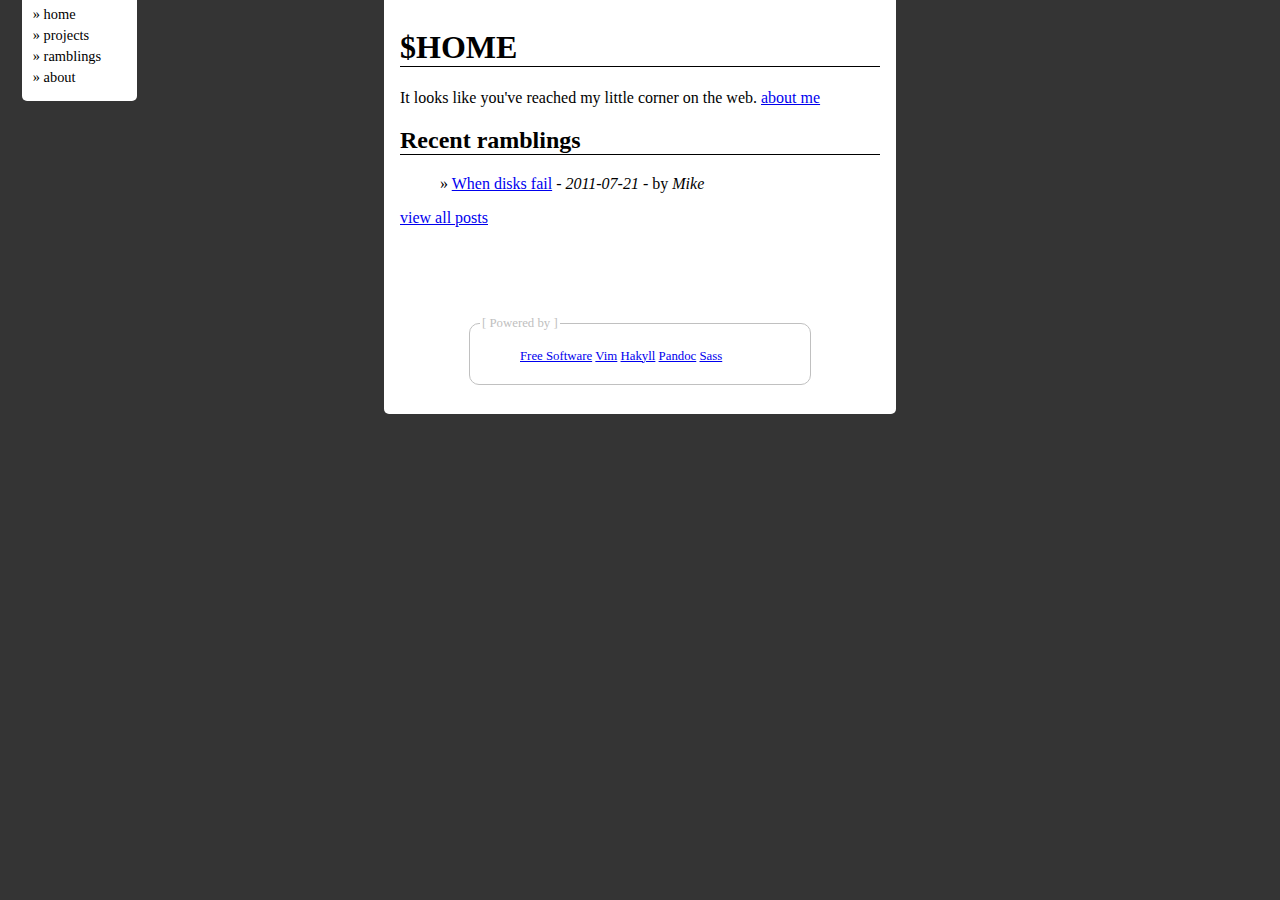
==== index.html @ 2f707279 "Add some content" ====
<?xml version="1.0" encoding="UTF-8" ?>
<!DOCTYPE html PUBLIC "-//W3C//DTD XHTML 1.0 Strict//EN" "http://www.w3.org/TR/xhtml1/DTD/xhtml1-strict.dtd">
<html xmlns="http://www.w3.org/1999/xhtml" xml:lang="en" lang="en">
    <head>
        <meta http-equiv="Content-Type" content="text/html; charset=UTF-8"></meta>
        <title>Home</title>
        <link rel="stylesheet" type="text/css" href="./css/base.css"></link></head>

    <body>
        <div id="navbar">
            <ul>
<li><a href="./index.html">home</a></li>
<li><a href="./projects.html">projects</a></li>
<li><a href="./posts.html">ramblings</a></li>
<li><a href="./about.html">about</a></li>
</ul></div>

        <div id="content">
        
<h1>$HOME</h1>
<div class="about">
    <p>It looks like you've reached my little corner on the web.
    <a href="./about.html">about me</a></p></div>

<div id="posts">
    <h2>Recent ramblings</h2>
    <ul><li>
    <a href="./posts/2011-07-21-dist-rescue.html">When disks fail</a>
    - <em>2011-07-21</em> - by <em>Mike</em>
</li>
 </ul>
    <a href="./posts.html">view all posts</a></div>



        <div id="powered">
        <fieldset><legend>Powered by</legend>
            <ul>
                <li><a href="http://www.gnu.org">Free Software</a></li>
                <li><a href="http://www.vim.org">Vim</a></li>
                <li><a href="http://jaspervdj.be/hakyll/">Hakyll</a></li>
                <li><a href="http://johnmacfarlane.net/pandoc/">Pandoc</a></li>
                <li><a href="http://sass-lang.com">Sass</a></li>
            </ul></div></div>

    </body></html>
---- css/base.css ----
h1,h2,h3,h4,h5,h6{border-bottom:thin solid #000}body{min-width:51em;background-color:#343434}#content img{float:left;margin:-0.5em 0.5em}#content{text-align:justify;border-radius:5px;-moz-border-radius:5px;-webkit-border-radius:5px;background-color:#fff;position:relative;padding:1em;margin:-1em auto;width:30em}#content ul{list-style-type:none}#content ul li:before{content:"» "}pre{font-size:80%;border-radius:5px;-moz-border-radius:5px;-webkit-border-radius:5px;border:thin solid gray;background-color:#dadada;padding:0.5em}pre.sourceCode{border-radius:5px;-moz-border-radius:5px;-webkit-border-radius:5px;border:thin solid #f99;background-color:#dadada;padding:0.5em}div#navbar{border-radius:5px;-moz-border-radius:5px;-webkit-border-radius:5px;left:1.5em;width:8em;position:fixed;color:#000;font-size:90%;background-color:#fff}div#navbar a{color:#000;text-decoration:none}div#navbar ul{list-style-type:none;margin-left:-2em}div#navbar li{margin:4px 0}div#navbar li:before{content:"» "}#powered fieldset{border-radius:10px;-moz-border-radius:10px;-webkit-border-radius:10px;border:thin solid silver;margin:7em auto 1em auto;background-color:#fff;font-size:80%;width:25em}#powered fieldset legend{color:silver}#powered fieldset legend:before{content:"[ "}#powered fieldset legend:after{content:" ]"}#powered fieldset ul{list-style-type:none}#powered fieldset ul li{display:inline}#powered fieldset ul li:before{content:" "}
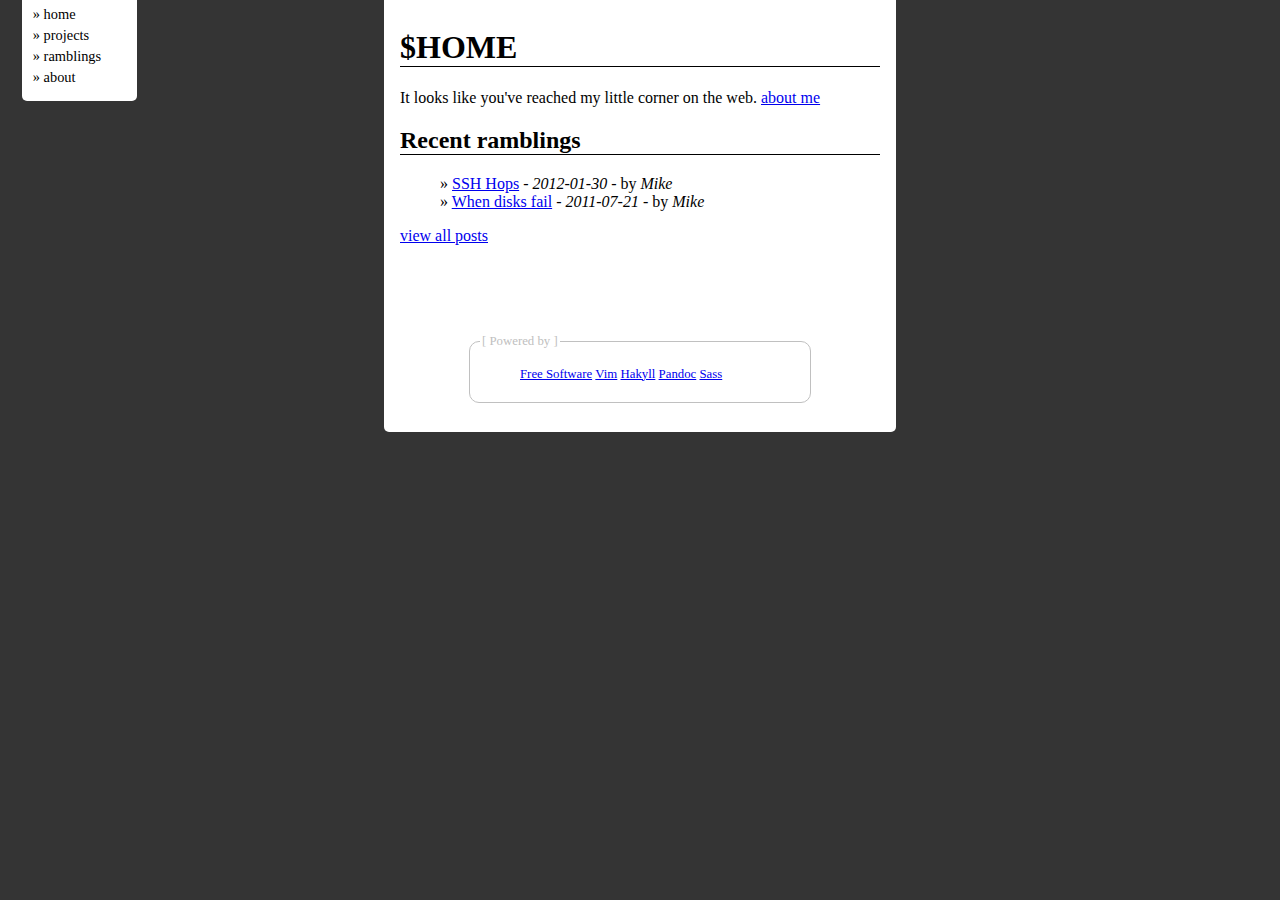
==== commit 7a25186a: "Add post about SSH hoping" ====
--- a/index.html
+++ b/index.html
@@ -25,7 +25,11 @@
 <div id="posts">
     <h2>Recent ramblings</h2>
     <ul><li>
-    <a href="./posts/2011-07-21-dist-rescue.html">When disks fail</a>
+    <a href="./posts/2012-01-30-ssh-hops.html">SSH Hops</a>
+    - <em>2012-01-30</em> - by <em>Mike</em>
+</li>
+<li>
+    <a href="./posts/2011-07-21-when-disks-fail.html">When disks fail</a>
     - <em>2011-07-21</em> - by <em>Mike</em>
 </li>
  </ul>
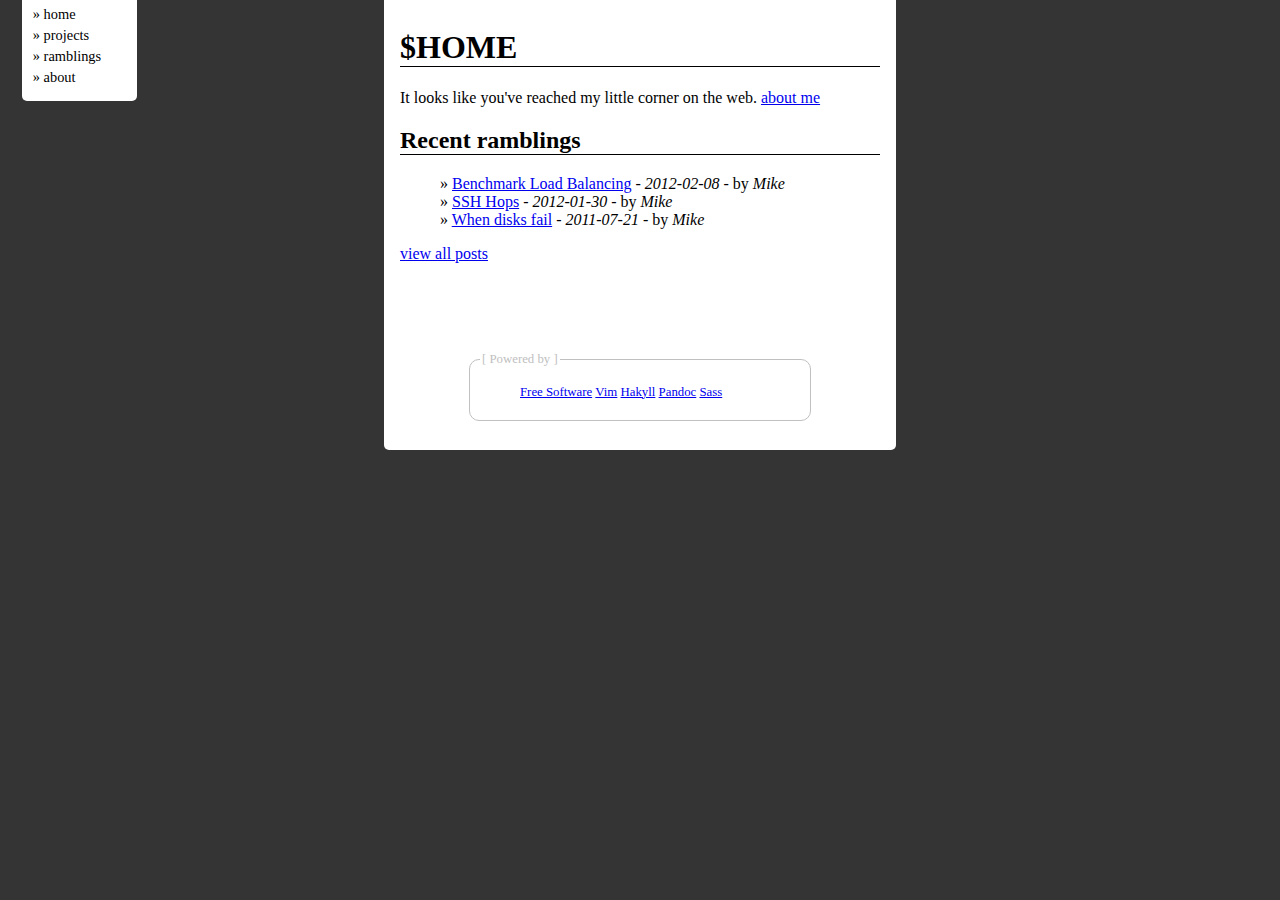
==== commit e05d4638: "Add post "Benchmark Load Balancing"" ====
--- a/index.html
+++ b/index.html
@@ -25,6 +25,10 @@
 <div id="posts">
     <h2>Recent ramblings</h2>
     <ul><li>
+    <a href="./posts/2012-02-08-benchmark-load-balancing.html">Benchmark Load Balancing</a>
+    - <em>2012-02-08</em> - by <em>Mike</em>
+</li>
+<li>
     <a href="./posts/2012-01-30-ssh-hops.html">SSH Hops</a>
     - <em>2012-01-30</em> - by <em>Mike</em>
 </li>
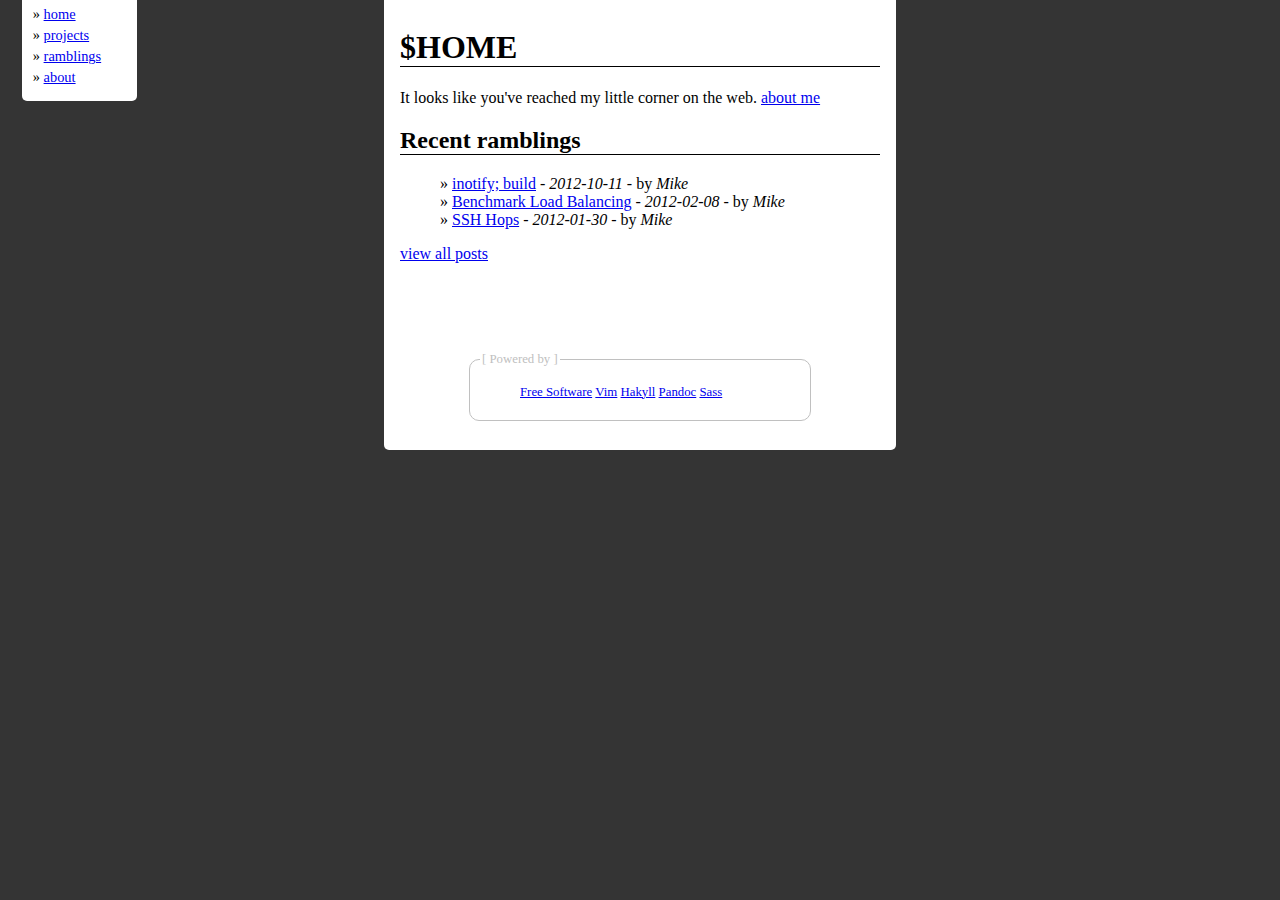
==== commit 9be32db0: "Add new post about inotify script" ====
--- a/index.html
+++ b/index.html
@@ -4,6 +4,7 @@
     <head>
         <meta http-equiv="Content-Type" content="text/html; charset=UTF-8"></meta>
         <title>Home</title>
+        <link rel="stylesheet" type="text/css" href="./css/syntax.css"></link>
         <link rel="stylesheet" type="text/css" href="./css/base.css"></link></head>
 
     <body>
@@ -25,16 +26,16 @@
 <div id="posts">
     <h2>Recent ramblings</h2>
     <ul><li>
+    <a href="./posts/2012-10-11-inotify-build.html">inotify; build</a>
+    - <em>2012-10-11</em> - by <em>Mike</em>
+</li>
+<li>
     <a href="./posts/2012-02-08-benchmark-load-balancing.html">Benchmark Load Balancing</a>
     - <em>2012-02-08</em> - by <em>Mike</em>
 </li>
 <li>
     <a href="./posts/2012-01-30-ssh-hops.html">SSH Hops</a>
     - <em>2012-01-30</em> - by <em>Mike</em>
-</li>
-<li>
-    <a href="./posts/2011-07-21-when-disks-fail.html">When disks fail</a>
-    - <em>2011-07-21</em> - by <em>Mike</em>
 </li>
  </ul>
     <a href="./posts.html">view all posts</a></div>
--- a/css/syntax.css
+++ b/css/syntax.css
@@ -0,0 +1 @@
+pre.sourceCode code.sourceCode span.kw{color:#a52a2a;font-weight:bold}pre.sourceCode code.sourceCode span.dt{color:#2e8b57}pre.sourceCode code.sourceCode span.dv,pre.sourceCode code.sourceCode span.bn,pre.sourceCode code.sourceCode span.fl,pre.sourceCode code.sourceCode span.ch,pre.sourceCode code.sourceCode span.st{color:#ff20ff}pre.sourceCode code.sourceCode span.co{color:blue;font-style:italic}pre.sourceCode code.sourceCode span.ot{color:#008b8b}pre.sourceCode code.sourceCode span.al{color:red;font-weight:bold}pre.sourceCode code.sourceCode span.fu{color:#008b8b}pre.sourceCode code.sourceCode span.er{color:red;font-weight:bold}
--- a/css/base.css
+++ b/css/base.css
@@ -1 +1 @@
-h1,h2,h3,h4,h5,h6{border-bottom:thin solid #000}body{min-width:51em;background-color:#343434}#content img{float:left;margin:-0.5em 0.5em}#content{text-align:justify;border-radius:5px;-moz-border-radius:5px;-webkit-border-radius:5px;background-color:#fff;position:relative;padding:1em;margin:-1em auto;width:30em}#content ul{list-style-type:none}#content ul li:before{content:"» "}pre{font-size:80%;border-radius:5px;-moz-border-radius:5px;-webkit-border-radius:5px;border:thin solid gray;background-color:#dadada;padding:0.5em}pre.sourceCode{border-radius:5px;-moz-border-radius:5px;-webkit-border-radius:5px;border:thin solid #f99;background-color:#dadada;padding:0.5em}div#navbar{border-radius:5px;-moz-border-radius:5px;-webkit-border-radius:5px;left:1.5em;width:8em;position:fixed;color:#000;font-size:90%;background-color:#fff}div#navbar a{color:#000;text-decoration:none}div#navbar ul{list-style-type:none;margin-left:-2em}div#navbar li{margin:4px 0}div#navbar li:before{content:"» "}#powered fieldset{border-radius:10px;-moz-border-radius:10px;-webkit-border-radius:10px;border:thin solid silver;margin:7em auto 1em auto;background-color:#fff;font-size:80%;width:25em}#powered fieldset legend{color:silver}#powered fieldset legend:before{content:"[ "}#powered fieldset legend:after{content:" ]"}#powered fieldset ul{list-style-type:none}#powered fieldset ul li{display:inline}#powered fieldset ul li:before{content:" "}
+h1,h2,h3,h4,h5,h6{border-bottom:thin solid #000}body{min-width:51em;background-color:#343434}#content img{float:left;margin:-0.5em 0.5em}#content{text-align:justify;border-radius:5px;-moz-border-radius:5px;-webkit-border-radius:5px;background-color:#fff;position:relative;padding:1em;margin:-1em auto;width:30em}#content ul{list-style-type:none}#content ul li:before{content:"» "}pre{font-size:80%;border-radius:5px;-moz-border-radius:5px;-webkit-border-radius:5px;border:thin solid gray;background-color:#dadada;padding:0.5em}pre.sourceCode{border-radius:5px;-moz-border-radius:5px;-webkit-border-radius:5px;border:thin solid #f99;background-color:#dadada;padding:0.5em}div#navbar{border-radius:5px;-moz-border-radius:5px;-webkit-border-radius:5px;left:1.5em;width:8em;position:fixed;color:#000;font-size:90%;background-color:#fff}div#navbar ul{list-style-type:none;margin-left:-2em}div#navbar li{margin:4px 0}div#navbar li:before{content:"» "}#powered fieldset{border-radius:10px;-moz-border-radius:10px;-webkit-border-radius:10px;border:thin solid silver;margin:7em auto 1em auto;background-color:#fff;font-size:80%;width:25em}#powered fieldset legend{color:silver}#powered fieldset legend:before{content:"[ "}#powered fieldset legend:after{content:" ]"}#powered fieldset ul{list-style-type:none}#powered fieldset ul li{display:inline}#powered fieldset ul li:before{content:" "}
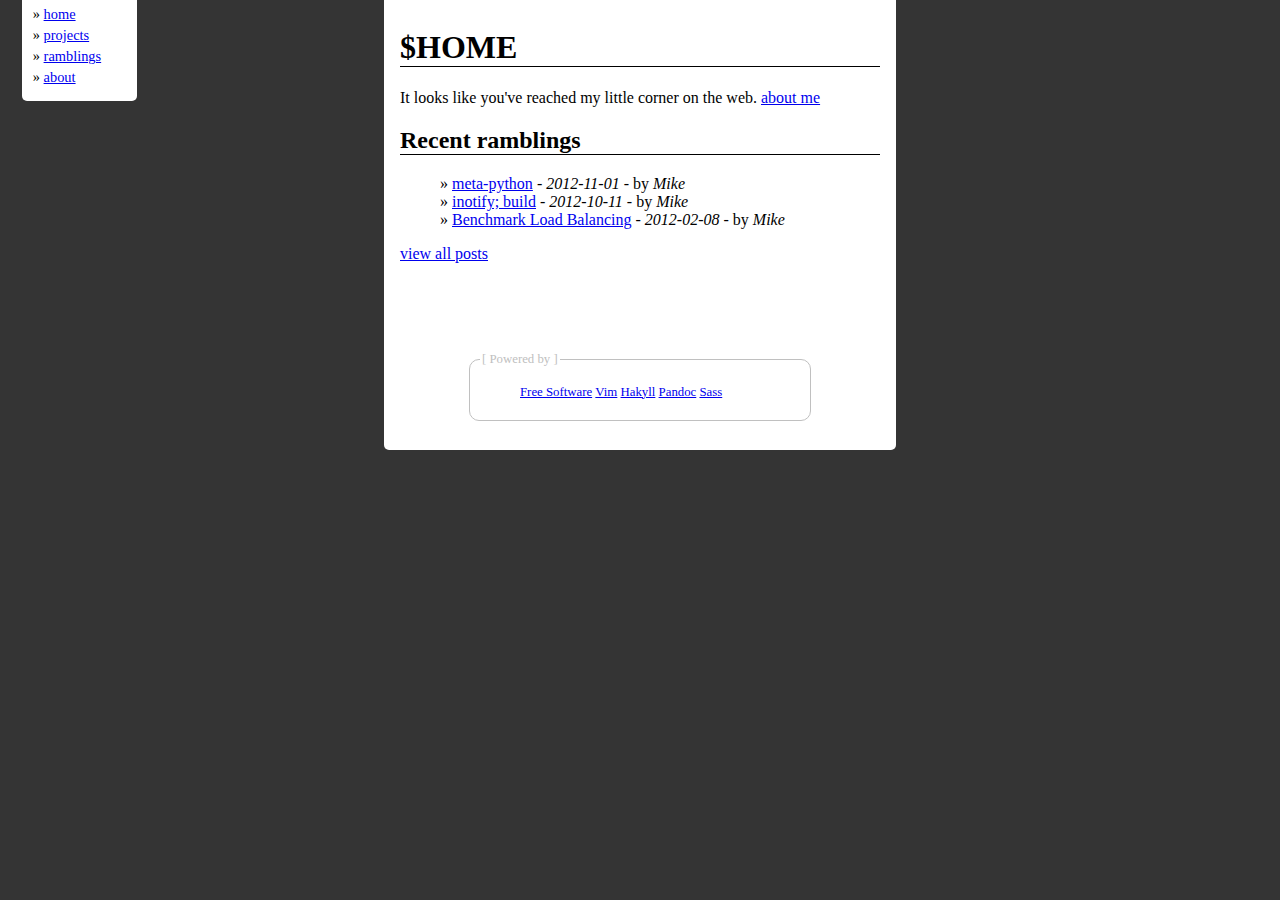
==== commit 36167736: "Add new post about python meta-programming" ====
--- a/index.html
+++ b/index.html
@@ -26,16 +26,16 @@
 <div id="posts">
     <h2>Recent ramblings</h2>
     <ul><li>
+    <a href="./posts/2012-11-01-meta-python.html">meta-python</a>
+    - <em>2012-11-01</em> - by <em>Mike</em>
+</li>
+<li>
     <a href="./posts/2012-10-11-inotify-build.html">inotify; build</a>
     - <em>2012-10-11</em> - by <em>Mike</em>
 </li>
 <li>
     <a href="./posts/2012-02-08-benchmark-load-balancing.html">Benchmark Load Balancing</a>
     - <em>2012-02-08</em> - by <em>Mike</em>
-</li>
-<li>
-    <a href="./posts/2012-01-30-ssh-hops.html">SSH Hops</a>
-    - <em>2012-01-30</em> - by <em>Mike</em>
 </li>
  </ul>
     <a href="./posts.html">view all posts</a></div>
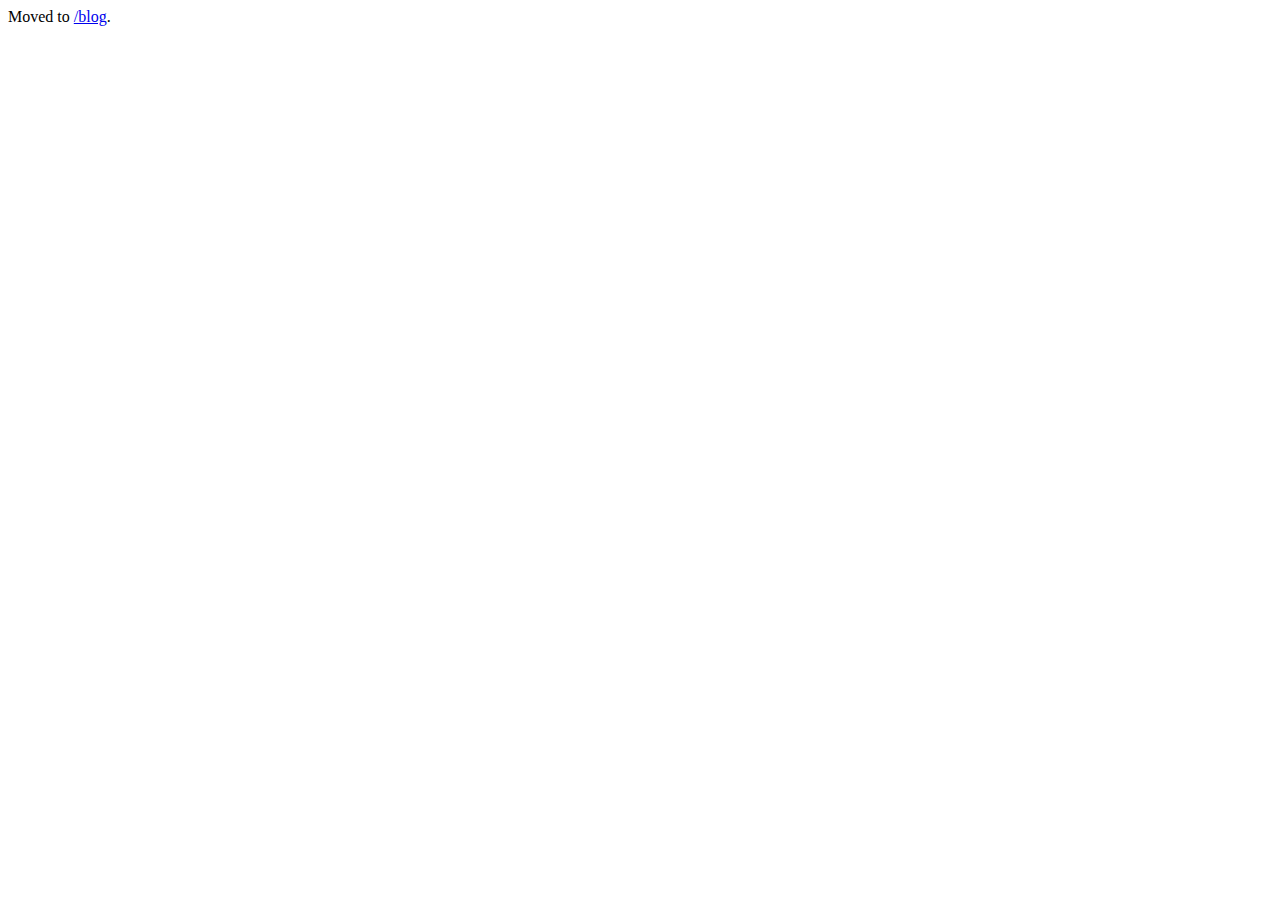
==== commit 794a3b78: "Point to /blog instead" ====
--- a/index.html
+++ b/index.html
@@ -7,49 +7,5 @@
         <link rel="stylesheet" type="text/css" href="./css/syntax.css"></link>
         <link rel="stylesheet" type="text/css" href="./css/base.css"></link></head>
 
-    <body>
-        <div id="navbar">
-            <ul>
-<li><a href="./index.html">home</a></li>
-<li><a href="./projects.html">projects</a></li>
-<li><a href="./posts.html">ramblings</a></li>
-<li><a href="./about.html">about</a></li>
-</ul></div>
-
-        <div id="content">
-        
-<h1>$HOME</h1>
-<div class="about">
-    <p>It looks like you've reached my little corner on the web.
-    <a href="./about.html">about me</a></p></div>
-
-<div id="posts">
-    <h2>Recent ramblings</h2>
-    <ul><li>
-    <a href="./posts/2012-11-01-meta-python.html">meta-python</a>
-    - <em>2012-11-01</em> - by <em>Mike</em>
-</li>
-<li>
-    <a href="./posts/2012-10-11-inotify-build.html">inotify; build</a>
-    - <em>2012-10-11</em> - by <em>Mike</em>
-</li>
-<li>
-    <a href="./posts/2012-02-08-benchmark-load-balancing.html">Benchmark Load Balancing</a>
-    - <em>2012-02-08</em> - by <em>Mike</em>
-</li>
- </ul>
-    <a href="./posts.html">view all posts</a></div>
-
-
-
-        <div id="powered">
-        <fieldset><legend>Powered by</legend>
-            <ul>
-                <li><a href="http://www.gnu.org">Free Software</a></li>
-                <li><a href="http://www.vim.org">Vim</a></li>
-                <li><a href="http://jaspervdj.be/hakyll/">Hakyll</a></li>
-                <li><a href="http://johnmacfarlane.net/pandoc/">Pandoc</a></li>
-                <li><a href="http://sass-lang.com">Sass</a></li>
-            </ul></div></div>
-
-    </body></html>
+    <body>Moved to <a href="http://mpitid.github.io/blog">/blog</a>.</body>
+    </html>
